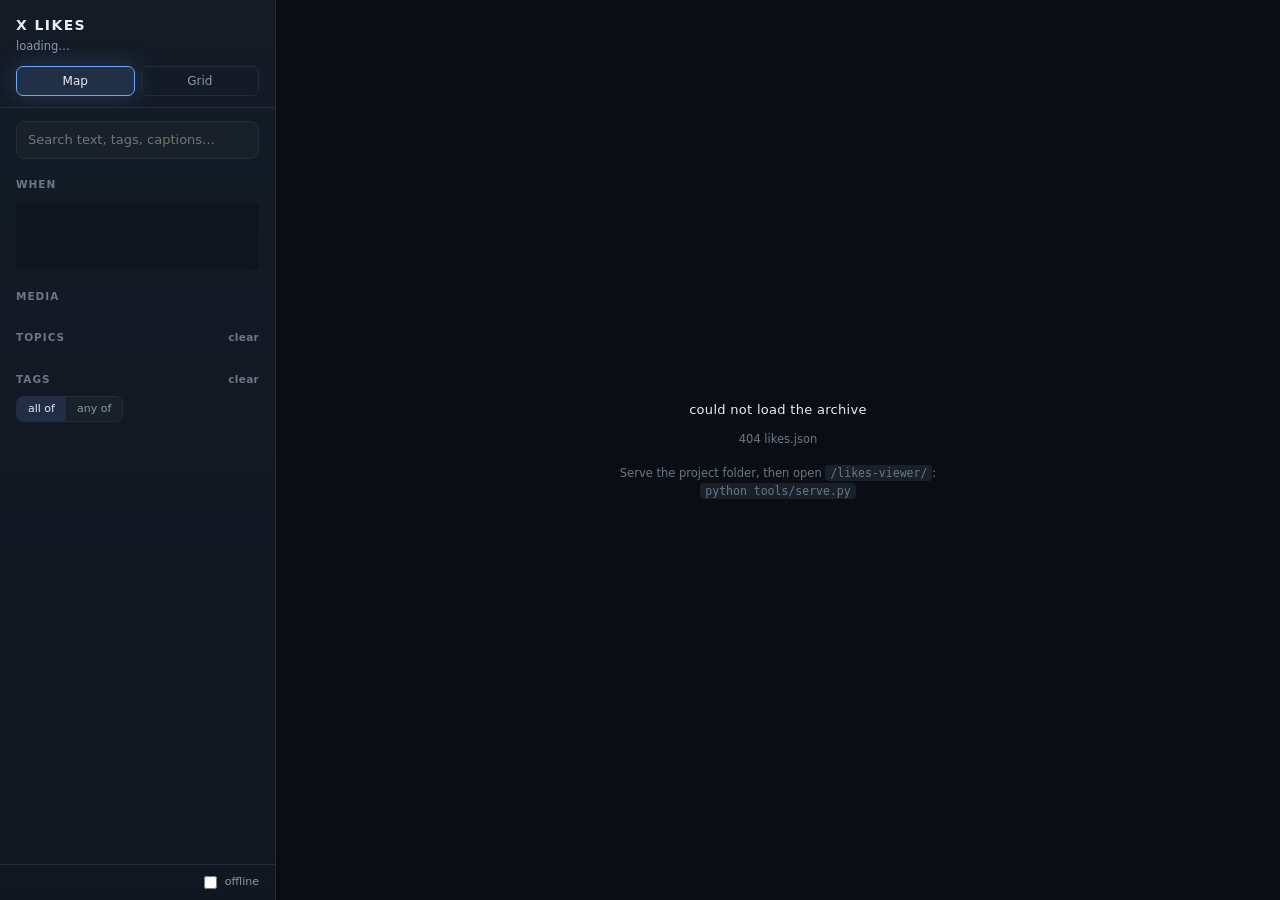
==== likes-viewer/index.html @ c7ec0af4 "Tooling for scraping, embedding and browsing an X likes archive A Tampermonkey userscript pulls like" ====
<!doctype html>
<html lang="en">
<head>
<meta charset="utf-8">
<meta name="viewport" content="width=device-width, initial-scale=1">
<title>X Likes — Topic Map</title>
<link rel="stylesheet" href="style.css">
</head>
<body>
<div class="app">
  <aside class="side">
    <header>
      <h1>X Likes</h1>
      <div class="sub" id="sub">loading…</div>
      <nav class="views">
        <a href="index.html" class="on">Map</a>
        <a href="grid.html" id="toGrid">Grid</a>
      </nav>
    </header>
    <div class="scroll">
      <input class="search" id="q" type="search" placeholder="Search text, tags, captions…">

      <div class="group" id="lassoGroup" hidden>
        <div class="lasso-chip">
          <span id="lassoCount"></span>
          <a href="grid.html" id="lassoGrid">view in grid</a>
          <button id="lassoClear" title="Clear selection">&times;</button>
        </div>
      </div>

      <div class="group">
        <h2>When</h2>
        <canvas class="timeline" id="timeline"></canvas>
      </div>

      <div class="group">
        <h2>Media</h2>
        <div class="chips" id="kinds"></div>
      </div>

      <div class="group" id="catGroup" hidden>
        <h2>Categories <button data-clear="cats">clear</button></h2>
        <div class="chips" id="cats"></div>
      </div>

      <div class="group">
        <h2>Topics <button data-clear="clusters">clear</button></h2>
        <div class="clist" id="clusters"></div>
      </div>

      <div class="group">
        <h2>Tags <button data-clear="tags">clear</button></h2>
        <div class="mode" id="tagMode">
          <button data-m="and" class="on">all of</button>
          <button data-m="or">any of</button>
        </div>
        <div class="chips" id="tags"></div>
      </div>
    </div>
    <div class="foot">
      <span id="count"></span>
      <button class="linky" id="clearAll" hidden>clear all</button>
      <label><input type="checkbox" id="offline"> offline</label>
    </div>
  </aside>

  <main class="stage">
    <canvas id="cv"></canvas>
    <canvas id="ov"></canvas>
    <div class="hud" id="hud">drag to pan · scroll to zoom · shift-drag to lasso</div>
    <div class="zoombar">
      <button id="lasso" title="Lasso select (or hold Shift)">◌</button>
      <button id="zin" title="Zoom in">+</button>
      <button id="zout" title="Zoom out">−</button>
      <button id="fit" class="wide">fit</button>
    </div>
    <div class="loading" id="loading">
      <div class="lstage" id="lstage">reading likes.json</div>
      <div class="bar"><i id="prog"></i></div>
      <div class="lsub" id="lsub"></div>
    </div>
  </main>
</div>

<script src="likes-core.js"></script>
<script src="timeline.js"></script>
<script src="mapgl.js"></script>
<script>
(function () {
  'use strict';

  var TAU = Math.PI * 2;
  var SCALE = 1700;          // t-SNE units (-1..1) -> world pixels
  var R = 16;                // node radius in world units
  var DIM = 0.06;            // alpha of a filtered-out node
  var THUMB_AT = 8;          // screen radius (px) at which images start

  var canvas = document.getElementById('cv');
  // WebGL2 draws the whole archive in one instanced call, so every post can
  // show its picture at any zoom. ?nogl= forces the canvas 2D path, which is
  // also what runs if the context cannot be created.
  var GL = (window.XLGL && !/(^|[?&])nogl(&|=|$)/.test(location.search))
    ? XLGL.create(canvas) : null;
  var ctx = GL ? null : canvas.getContext('2d');
  canvas.dataset.renderer = GL ? 'webgl2' : 'canvas2d';
  var overlay = document.getElementById('ov');
  var octx = overlay.getContext('2d');
  var atlas = null;
  var alphaBuf = null;
  // Text drawing goes to the overlay under WebGL and straight to the main
  // canvas otherwise; these three helpers are shared by both paths.
  var dctx = null;
  var view = { k: 0.35, x: 0, y: 0 };
  var nodes = [], edges = [], labels = [], hulls = [];
  var grid = null, hover = null, bloom = 0;
  var dirty = true, settled = false, rafId = null;
  var visibleOrder = [];
  var timeline = null;
  dctx = GL ? octx : ctx;

  /* ------------------------------------------------------------ startup */

  var stageNames = {
    likes: 'reading likes.json',
    graph: 'reading the topic graph',
    labels: 'reading labels',
    atlas: 'loading the texture atlas',
    layout: 'arranging posts'
  };

  function onProgress(p) {
    document.getElementById('lstage').textContent = stageNames[p.stage] || p.stage;
    var bar = document.querySelector('.loading .bar');
    var known = p.total > 1;
    // Without a byte count the bar would sit at zero looking hung, so run it
    // as an indeterminate sweep instead.
    bar.classList.toggle('indet', !known);
    document.getElementById('prog').style.width =
      known ? Math.min(100, p.loaded / p.total * 100).toFixed(1) + '%' : '';
    document.getElementById('lsub').textContent =
      known ? (p.loaded / 1048576).toFixed(1) + ' / ' +
              (p.total / 1048576).toFixed(1) + ' MB' : '';
  }

  XL.load(onProgress).then(function (state) {
    if (!state.graph) return noGraph(state);
    build(state);
    buildSidebar(state);
    return loadAtlas().then(function () { return state; });
  }).then(function (state) {
    if (!state || !state.graph) return;
    onProgress({ stage: 'layout', loaded: 0, total: 0 });
    relax(function () {
      // Frame the camera before revealing, otherwise the first visible frame
      // is the un-fitted default view.
      indexGrid();
      buildHulls();
      if (GL) {
        alphaBuf = new Float32Array(nodes.length);
        GL.setNodes(nodes, atlas ? atlas.index : null,
                    function (n) { return XL.clusterColor(n.c); });
        GL.setEdges(edges, function (n) { return n.i; });
      }
      restoreView();
      applyFilter();
      settled = true;
      render();
      document.getElementById('loading').classList.add('hide');
    });
  }).catch(fail);

  // One 4096px sheet instead of 3,325 requests. Without it the GL path still
  // works, it just has no pictures, so a failure here is not fatal.
  function loadAtlas() {
    if (!GL) return Promise.resolve();
    onProgress({ stage: 'atlas', loaded: 0, total: 1 });
    return fetch(XL.state.media + '/atlas/atlas.json')
      .then(function (r) {
        if (!r.ok) throw new Error('no atlas');
        return r.json();
      })
      .then(function (meta) {
        return fetchImage(XL.state.media + '/atlas/' + meta.sheets[0])
          .then(function (img) { GL.setAtlas(img, meta); atlas = meta; });
      })
      .catch(function () {
        console.warn('no texture atlas - run tools/atlas.py');
      });
  }

  // The sheet is the single biggest file the viewer loads, so stream it and
  // report bytes rather than leaving the bar parked at zero.
  function fetchImage(url) {
    return fetch(url).then(function (r) {
      if (!r.ok) throw new Error(r.status + ' ' + url);
      var total = +(r.headers.get('Content-Length') || 0);
      if (!r.body || !total || !r.body.getReader) return r.blob().then(toImage);
      var reader = r.body.getReader(), chunks = [], loaded = 0;
      return (function pump() {
        return reader.read().then(function (res) {
          if (res.done) return toImage(new Blob(chunks, { type: 'image/jpeg' }));
          chunks.push(res.value);
          loaded += res.value.length;
          onProgress({ stage: 'atlas', loaded: loaded, total: total });
          return pump();
        });
      })();
    });
  }

  function toImage(blob) {
    return new Promise(function (res, rej) {
      var src = URL.createObjectURL(blob);
      var img = new Image();
      img.onload = function () { URL.revokeObjectURL(src); res(img); };
      img.onerror = function (e) { URL.revokeObjectURL(src); rej(e); };
      img.src = src;
    });
  }

  function fail(e) {
    document.getElementById('loading').innerHTML =
      '<div class="lstage">could not load the archive</div>' +
      '<div class="lsub">' + esc(e.message) + '<br><br>' +
      'Serve the project folder, then open <code>/likes-viewer/</code>:<br>' +
      '<code>python tools/serve.py</code></div>';
  }

  function noGraph(state) {
    // No analysis pass yet: fall back to a date spiral so the archive is at
    // least browsable, and say exactly what is missing.
    state.posts.forEach(function (p, i) {
      var a = i * 0.42, rad = 9 * Math.sqrt(i);
      nodes.push(node(p, Math.cos(a) * rad / SCALE, Math.sin(a) * rad / SCALE, -1));
    });
    buildSidebar(state);
    document.getElementById('loading').classList.add('hide');
    document.getElementById('sub').textContent =
      state.posts.length + ' posts · no graph.json (run tools/embed.py + cluster.py)';
    indexGrid();
    settled = true;
    fit(0);
    applyFilter();
  }

  function node(post, x, y, c) {
    return { post: post, i: 0, x: x * SCALE, y: y * SCALE,
             ax: x * SCALE, ay: y * SCALE,
             r: R, c: c, vis: true, a: 1, imgA: 0 };
  }

  function build(state) {
    state.nodes.forEach(function (n) { nodes.push(node(n.post, n.x, n.y, n.c)); });
    var byId = {};
    nodes.forEach(function (n) { byId[n.post.id] = n; });
    state.edges.forEach(function (e) {
      var a = state.graph.nodes[e.s], b = state.graph.nodes[e.t];
      if (!a || !b) return;
      var na = byId[a.id], nb = byId[b.id];
      if (na && nb) edges.push({ a: na, b: nb, w: e.w });
    });
    nodes.forEach(function (n, i) { n.i = i; });
    document.getElementById('sub').textContent =
      XL.fmtCount(state.posts.length) + ' posts · ' + state.clusters.length +
      ' topics · ' + XL.fmtCount(edges.length) + ' links';
  }

  /* ------------------------------------------------- collision relaxation */

  // t-SNE gives good relative placement but overlapping points. Push the
  // circles apart while holding each near its anchor, so topics stay put.
  function relax(done) {
    var cell = R * 2.2, steps = 150, step = 0;
    var bar = document.getElementById('prog');

    function pass() {
      var map = new Map();
      nodes.forEach(function (n) {
        var k = Math.floor(n.x / cell) + ',' + Math.floor(n.y / cell);
        var b = map.get(k);
        if (b) b.push(n); else map.set(k, [n]);
      });
      nodes.forEach(function (n) {
        var cx = Math.floor(n.x / cell), cy = Math.floor(n.y / cell);
        for (var dx = -1; dx <= 1; dx++) {
          for (var dy = -1; dy <= 1; dy++) {
            var b = map.get((cx + dx) + ',' + (cy + dy));
            if (!b) continue;
            for (var i = 0; i < b.length; i++) {
              var m = b[i];
              if (m === n) continue;
              var ux = m.x - n.x, uy = m.y - n.y;
              var d2 = ux * ux + uy * uy, min = n.r + m.r + 1.5;
              if (d2 >= min * min || d2 === 0) continue;
              var d = Math.sqrt(d2), push = (min - d) / d * 0.5;
              n.x -= ux * push; n.y -= uy * push;
              m.x += ux * push; m.y += uy * push;
            }
          }
        }
        n.x += (n.ax - n.x) * 0.045;
        n.y += (n.ay - n.y) * 0.045;
      });
    }

    function chunk() {
      var t0 = performance.now();
      while (step < steps && performance.now() - t0 < 28) { pass(); step++; }
      bar.style.width = Math.round(step / steps * 100) + '%';
      document.getElementById('lsub').textContent =
        XL.fmtCount(nodes.length) + ' posts';
      if (step < steps) requestAnimationFrame(chunk);
      else { centroids(); done(); }
    }
    requestAnimationFrame(chunk);
  }

  function centroids() {
    var acc = {};
    nodes.forEach(function (n) {
      if (n.c < 0) return;
      var a = acc[n.c] || (acc[n.c] = { x: 0, y: 0, n: 0 });
      a.x += n.x; a.y += n.y; a.n++;
    });
    labels = XL.state.clusters.filter(function (c) { return acc[c.id]; })
      .map(function (c) {
        var a = acc[c.id];
        return { name: c.name, id: c.id, x: a.x / a.n, y: a.y / a.n, n: a.n };
      });
  }

  /* ----------------------------------------------------------- hull layer */

  function convexHull(pts) {
    var p = pts.slice().sort(function (a, b) { return a[0] - b[0] || a[1] - b[1]; });
    var cross = function (o, a, b) {
      return (a[0] - o[0]) * (b[1] - o[1]) - (a[1] - o[1]) * (b[0] - o[0]);
    };
    var lower = [], upper = [], i;
    for (i = 0; i < p.length; i++) {
      while (lower.length >= 2 &&
             cross(lower[lower.length - 2], lower[lower.length - 1], p[i]) <= 0) lower.pop();
      lower.push(p[i]);
    }
    for (i = p.length - 1; i >= 0; i--) {
      while (upper.length >= 2 &&
             cross(upper[upper.length - 2], upper[upper.length - 1], p[i]) <= 0) upper.pop();
      upper.push(p[i]);
    }
    lower.pop(); upper.pop();
    return lower.concat(upper);
  }

  // Closed Catmull-Rom through the hull points, converted to beziers, so the
  // blob reads as an organic region rather than a polygon.
  function smooth(pts) {
    var path = new Path2D(), n = pts.length;
    if (n < 3) return path;
    path.moveTo(pts[0][0], pts[0][1]);
    for (var i = 0; i < n; i++) {
      var p0 = pts[(i - 1 + n) % n], p1 = pts[i];
      var p2 = pts[(i + 1) % n], p3 = pts[(i + 2) % n];
      path.bezierCurveTo(
        p1[0] + (p2[0] - p0[0]) / 6, p1[1] + (p2[1] - p0[1]) / 6,
        p2[0] - (p3[0] - p1[0]) / 6, p2[1] - (p3[1] - p1[1]) / 6,
        p2[0], p2[1]);
    }
    path.closePath();
    return path;
  }

  function buildHulls() {
    hulls = [];
    var groups = {};
    nodes.forEach(function (n) {
      if (n.c < 0) return;
      (groups[n.c] || (groups[n.c] = [])).push(n);
    });
    Object.keys(groups).forEach(function (key) {
      var members = groups[key];
      if (members.length < 3) return;
      var cx = 0, cy = 0;
      members.forEach(function (n) { cx += n.x; cy += n.y; });
      cx /= members.length; cy /= members.length;

      // t-SNE scatters a few members of every cluster right across the map. A
      // convex hull over all of them spans the whole canvas, and 24 such blobs
      // overlap into grey haze - so hull only the dense core.
      var pts = members.map(function (n) {
        return { p: [n.x, n.y], d: Math.hypot(n.x - cx, n.y - cy) };
      }).sort(function (a, b) { return a.d - b.d; });
      var core = pts.slice(0, Math.max(3, Math.ceil(pts.length * 0.82)))
                    .map(function (o) { return o.p; });

      var hull = convexHull(core);
      if (hull.length < 3) return;
      var pad = R * 2.4, rad = 0;
      var grown = hull.map(function (p) {
        var dx = p[0] - cx, dy = p[1] - cy, d = Math.hypot(dx, dy) || 1;
        var q = [p[0] + dx / d * pad, p[1] + dy / d * pad];
        rad = Math.max(rad, Math.hypot(q[0] - cx, q[1] - cy));
        return q;
      });

      var base = XL.clusterColor(+key);
      var hull_ = { c: +key, css: base, count: members.length,
                    cx: cx, cy: cy, pts: sampleSmooth(grown) };
      if (!GL) {
        var grad = ctx.createRadialGradient(cx, cy, 0, cx, cy, rad);
        grad.addColorStop(0, alpha(base, 0.13));
        grad.addColorStop(0.6, alpha(base, 0.05));
        grad.addColorStop(1, alpha(base, 0));
        hull_.path = smooth(grown);
        hull_.grad = grad;
      }
      hulls.push(hull_);
    });
    if (GL) GL.setHulls(hulls);
  }

  // The GL path needs the blob as an actual polygon rather than beziers, so
  // walk the same Catmull-Rom curve and keep the points.
  function sampleSmooth(pts, per) {
    var n = pts.length, out = [], steps = per || 8;
    for (var i = 0; i < n; i++) {
      var p0 = pts[(i - 1 + n) % n], p1 = pts[i];
      var p2 = pts[(i + 1) % n], p3 = pts[(i + 2) % n];
      for (var s = 0; s < steps; s++) {
        var t = s / steps, t2 = t * t, t3 = t2 * t;
        out.push([
          0.5 * ((2 * p1[0]) + (-p0[0] + p2[0]) * t +
                 (2 * p0[0] - 5 * p1[0] + 4 * p2[0] - p3[0]) * t2 +
                 (-p0[0] + 3 * p1[0] - 3 * p2[0] + p3[0]) * t3),
          0.5 * ((2 * p1[1]) + (-p0[1] + p2[1]) * t +
                 (2 * p0[1] - 5 * p1[1] + 4 * p2[1] - p3[1]) * t2 +
                 (-p0[1] + 3 * p1[1] - 3 * p2[1] + p3[1]) * t3)
        ]);
      }
    }
    return out;
  }

  // 'hsl(h 65% 56%)' -> 'hsl(h 65% 56% / a)', so the hull tint always tracks
  // whatever clusterColor() decides.
  function alpha(color, a) { return color.replace(')', ' / ' + a + ')'); }

  /* ---------------------------------------------------------- spatial index */

  function indexGrid() {
    var cell = 90, map = new Map();
    nodes.forEach(function (n) {
      var k = Math.floor(n.x / cell) + ',' + Math.floor(n.y / cell);
      var b = map.get(k);
      if (b) b.push(n); else map.set(k, [n]);
    });
    grid = { cell: cell, map: map };
  }

  function pick(wx, wy) {
    if (!grid) return null;
    var cx = Math.floor(wx / grid.cell), cy = Math.floor(wy / grid.cell);
    var best = null, bestD = Infinity;
    for (var dx = -1; dx <= 1; dx++) {
      for (var dy = -1; dy <= 1; dy++) {
        var b = grid.map.get((cx + dx) + ',' + (cy + dy));
        if (!b) continue;
        for (var i = 0; i < b.length; i++) {
          var n = b[i];
          if (!n.vis) continue;
          var d = (n.x - wx) * (n.x - wx) + (n.y - wy) * (n.y - wy);
          if (d < n.r * n.r && d < bestD) { bestD = d; best = n; }
        }
      }
    }
    return best;
  }

  /* ------------------------------------------------------------ rendering */

  function resize() {
    var dpr = Math.min(window.devicePixelRatio || 1, 2);
    var w = canvas.clientWidth, h = canvas.clientHeight;
    if (GL) {
      GL.resize(w, h, dpr);
    } else {
      canvas.width = w * dpr;
      canvas.height = h * dpr;
      ctx.setTransform(dpr, 0, 0, dpr, 0, 0);
    }
    overlay.width = w * dpr;
    overlay.height = h * dpr;
    octx.setTransform(dpr, 0, 0, dpr, 0, 0);
    invalidate();
  }

  function toWorld(px, py) {
    return { x: (px - view.x) / view.k, y: (py - view.y) / view.k };
  }

  function render() {
    if (GL) return renderGL();
    return render2D();
  }

  function viewport(pad) {
    var w = canvas.clientWidth, h = canvas.clientHeight, k = view.k;
    var m = (pad || 60) / k;
    return { w: w, h: h, k: k,
             x0: -view.x / k - m, y0: -view.y / k - m,
             x1: (w - view.x) / k + m, y1: (h - view.y) / k + m };
  }

  function renderGL() {
    var v = viewport();
    pushAlpha();
    GL.draw(view, { dpr: Math.min(window.devicePixelRatio || 1, 2),
                    detail: collectDetail(v) });
    drawOverlay(v);
  }

  // Alpha animates every frame, so it is simplest to keep the GPU copy in step
  // here rather than at every place that can change it.
  function pushAlpha() {
    if (!GL || !alphaBuf) return;
    for (var i = 0; i < nodes.length; i++) alphaBuf[i] = nodes[i].a;
    GL.setAlpha(alphaBuf);
    GL.refreshEdges(alphaBuf, hover ? hover.i : -1);
  }

  // The atlas tile is 64px; anything drawn much larger than that gets its own
  // texture from the full thumbnail.
  function collectDetail(v) {
    var out = [];
    if (!GL || R * v.k < 40) return out;
    for (var i = 0; i < nodes.length && out.length < 24; i++) {
      var n = nodes[i];
      if (!n.vis || n.post.kind === 'text') continue;
      if (n.x < v.x0 || n.x > v.x1 || n.y < v.y0 || n.y > v.y1) continue;
      var img = imgs.get(n.post);
      if (img) out.push({ index: i, tex: GL.detailTexture(n.post, img) });
      else requestThumb(n.post);
    }
    return out;
  }

  // Text is the one thing the shaders cannot do, so labels, text-post snippets
  // and the lasso live on a 2D canvas stacked above the GL one.
  function drawOverlay(v) {
    octx.clearRect(0, 0, v.w, v.h);
    octx.save();
    octx.translate(view.x, view.y);
    octx.scale(v.k, v.k);
    var screenR = R * v.k;
    if (screenR > 22) {
      for (var i = 0; i < nodes.length; i++) {
        var n = nodes[i];
        if (!n.vis || n.post.kind !== 'text') continue;
        if (n.x < v.x0 || n.x > v.x1 || n.y < v.y0 || n.y > v.y1) continue;
        octx.globalAlpha = n.a;
        snippet(n, n.r);
      }
      octx.globalAlpha = 1;
    }
    if (labels.length && v.k < 1.4) drawLabels(v.k);
    if (lassoPath.length > 1) drawLasso(v.k);
    octx.restore();
  }

  function render2D() {
    var w = canvas.clientWidth, h = canvas.clientHeight, k = view.k;
    ctx.save();
    ctx.clearRect(0, 0, w, h);
    ctx.fillStyle = '#0a0e14';
    ctx.fillRect(0, 0, w, h);
    ctx.translate(view.x, view.y);
    ctx.scale(k, k);

    var pad = 60 / k;
    var x0 = -view.x / k - pad, y0 = -view.y / k - pad;
    var x1 = (w - view.x) / k + pad, y1 = (h - view.y) / k + pad;

    drawHulls();
    drawEdges(k, x0, y0, x1, y1);

    var screenR = R * k, wants = [], budget = 48;
    for (var j = 0; j < nodes.length; j++) {
      var n = nodes[j];
      if (n.x < x0 || n.x > x1 || n.y < y0 || n.y > y1) continue;
      drawNode(n, screenR, wants, budget);
    }
    for (var q = 0; q < wants.length && q < budget; q++) requestThumb(wants[q]);

    if (labels.length && k < 1.4) drawLabels(k);
    if (lassoPath.length > 1) drawLasso(k);
    ctx.restore();
  }

  function drawHulls() {
    for (var i = 0; i < hulls.length; i++) {
      var hl = hulls[i];
      if (hl.visible === 0) continue;
      ctx.globalAlpha = hl.visible === undefined ? 1
        : 0.15 + 0.85 * (hl.visible / hl.count);
      ctx.fillStyle = hl.grad;
      ctx.fill(hl.path);
    }
    ctx.globalAlpha = 1;
  }

  // Additive blending so overlapping links accumulate brightness like stars
  // instead of muddying into grey.
  function drawEdges(k, x0, y0, x1, y1) {
    if (k <= 0.28) return;
    ctx.globalCompositeOperation = 'lighter';
    ctx.lineWidth = 1 / k;
    var base = Math.min(0.45, (k - 0.28) * 0.85);
    for (var i = 0; i < edges.length; i++) {
      var e = edges[i];
      if (!e.a.vis || !e.b.vis) continue;
      if (e.a.x < x0 && e.b.x < x0) continue;
      if (e.a.x > x1 && e.b.x > x1) continue;
      if (e.a.y < y0 && e.b.y < y0) continue;
      if (e.a.y > y1 && e.b.y > y1) continue;
      var strong = hover && (e.a === hover || e.b === hover);
      ctx.strokeStyle = strong
        ? 'rgba(140,190,255,.9)'
        : 'rgba(90,120,170,' + (base * (e.w - 0.55) * 2).toFixed(3) + ')';
      ctx.beginPath();
      ctx.moveTo(e.a.x, e.a.y);
      ctx.lineTo(e.b.x, e.b.y);
      ctx.stroke();
    }
    ctx.globalCompositeOperation = 'source-over';
  }

  function drawNode(n, screenR, wants, budget) {
    var color = n.c >= 0 ? XL.clusterColor(n.c) : '#4a5561';
    var isHover = n === hover;
    var r = n.r * (1 + 0.12 * (isHover ? bloom : 0));
    ctx.globalAlpha = n.a;

    // Zoomed out, a thumbnail is a handful of unreadable pixels. Draw a solid
    // point in the cluster colour instead: the archive reads as a constellation
    // of topics, and nothing is fetched until a picture would actually be
    // legible.
    if (screenR < THUMB_AT) {
      ctx.fillStyle = color;
      ctx.beginPath();
      ctx.arc(n.x, n.y, n.r * 0.82, 0, TAU);
      ctx.fill();
      ctx.globalAlpha = 1;
      return;
    }

    var img = n.post._thumb ? imgs.get(n.post) : null;
    // Nothing is fetched until the layout stops moving: during relaxation a
    // node's position is provisional, so fetching for wherever it happens to
    // sit that frame queues thousands of requests we may not want.
    if (settled && !img && n.post.kind !== 'text' && n.post._thumb !== null &&
        n.vis && wants.length < budget) wants.push(n.post);

    if (isHover && bloom > 0.01) {
      ctx.globalAlpha = n.a * bloom * 0.5;
      ctx.fillStyle = alpha(color, 0.5);
      ctx.beginPath();
      ctx.arc(n.x, n.y, r * 1.5, 0, TAU);
      ctx.fill();
      ctx.globalAlpha = n.a;
    }

    ctx.save();
    ctx.beginPath();
    ctx.arc(n.x, n.y, r, 0, TAU);
    ctx.closePath();
    ctx.clip();
    if (img) {
      ctx.globalAlpha = n.a * n.imgA;
      var s = Math.max(r * 2 / img.width, r * 2 / img.height);
      ctx.drawImage(img, n.x - img.width * s / 2, n.y - img.height * s / 2,
                    img.width * s, img.height * s);
      ctx.globalAlpha = n.a;
    } else if (n.post.kind === 'text') {
      ctx.fillStyle = '#141c26';
      ctx.fill();
      if (screenR > 22) snippet(n, r);
    } else {
      // Tinted rather than near-black, so a not-yet-loaded post still reads as
      // part of its topic instead of a hollow ring.
      ctx.fillStyle = alpha(color, 0.28);
      ctx.fill();
    }
    ctx.restore();

    ctx.lineWidth = (isHover ? 2.5 : 1.1) / view.k;
    ctx.strokeStyle = isHover ? '#9ccbff' : color;
    ctx.globalAlpha = isHover ? n.a : n.a * 0.7;
    ctx.beginPath();
    ctx.arc(n.x, n.y, r, 0, TAU);
    ctx.stroke();

    if (n.post.kind === 'video' && screenR > 9) {
      ctx.globalAlpha = n.a;
      ctx.fillStyle = 'rgba(0,0,0,.55)';
      ctx.beginPath();
      ctx.arc(n.x, n.y, r * 0.3, 0, TAU);
      ctx.fill();
      ctx.fillStyle = '#fff';
      ctx.beginPath();
      ctx.moveTo(n.x - r * 0.1, n.y - r * 0.15);
      ctx.lineTo(n.x + r * 0.16, n.y);
      ctx.lineTo(n.x - r * 0.1, n.y + r * 0.15);
      ctx.fill();
    }
    ctx.globalAlpha = 1;
  }

  function snippet(n, r) {
    var words = (n.post.text || '').split(/\s+/), line = '', out = [];
    dctx.font = (r * 0.26) + 'px "Segoe UI", system-ui, sans-serif';
    for (var i = 0; i < words.length && out.length < 3; i++) {
      var t = line ? line + ' ' + words[i] : words[i];
      if (dctx.measureText(t).width > r * 1.6 && line) { out.push(line); line = words[i]; }
      else line = t;
    }
    if (out.length < 3 && line) out.push(line);
    dctx.fillStyle = '#c6d2de';
    dctx.textAlign = 'center';
    dctx.textBaseline = 'middle';
    var lh = r * 0.32, y = n.y - (out.length - 1) * lh / 2;
    out.forEach(function (l, i) { dctx.fillText(l, n.x, y + i * lh); });
    dctx.textAlign = 'start';
    dctx.textBaseline = 'alphabetic';
  }

  function drawLabels(k) {
    var size = Math.max(11, 14 / k);
    dctx.font = '600 ' + size + 'px "Segoe UI", system-ui, sans-serif';
    dctx.textAlign = 'center';
    var a = Math.min(1, (1.4 - k) * 1.6);
    labels.forEach(function (l) {
      var c = XL.state.clusters[l.id];
      var hidden = XL.filter.clusters.length &&
                   XL.filter.clusters.indexOf(l.id) === -1;
      dctx.globalAlpha = a * (hidden ? 0.18 : 1);
      dctx.lineWidth = 5 / k;
      dctx.strokeStyle = 'rgba(4,7,12,.92)';
      dctx.lineJoin = 'round';
      dctx.strokeText(l.name, l.x, l.y);
      dctx.fillStyle = c ? alpha(XL.clusterColor(l.id), 0.95) : '#e6edf3';
      dctx.fillText(l.name, l.x, l.y);
    });
    dctx.globalAlpha = 1;
    dctx.textAlign = 'start';
  }

  var imgs = new WeakMap();
  var requested = new Set();
  // collectDetail runs every frame, so without this guard a slow fetch would
  // stack up one callback per frame against the same post.
  function requestThumb(post) {
    if (requested.has(post.id)) return;
    requested.add(post.id);
    XL.thumb(post, function (img) {
      requested.delete(post.id);
      if (img) { imgs.set(post, img); invalidate(); }
    });
  }

  /* ------------------------------------------------------------ animation */

  var cam = null;   // {from, to, t0, dur}

  function easeInOut(t) {
    return t < 0.5 ? 4 * t * t * t : 1 - Math.pow(-2 * t + 2, 3) / 2;
  }

  function animateTo(k, x, y, dur) {
    if (dur === 0) { view.k = k; view.x = x; view.y = y; invalidate(); return; }
    cam = { from: { k: view.k, x: view.x, y: view.y }, to: { k: k, x: x, y: y },
            t0: performance.now(), dur: dur || 520 };
    invalidate();
  }

  // Render on demand. A static map should not hold a 60fps loop open; the
  // loop only keeps running while something is actually animating.
  function invalidate() {
    dirty = true;
    if (rafId === null) rafId = requestAnimationFrame(frame);
  }

  function frame(now) {
    rafId = null;
    var live = false;

    if (cam) {
      var t = Math.min(1, (now - cam.t0) / cam.dur), e = easeInOut(t);
      view.k = cam.from.k + (cam.to.k - cam.from.k) * e;
      view.x = cam.from.x + (cam.to.x - cam.from.x) * e;
      view.y = cam.from.y + (cam.to.y - cam.from.y) * e;
      if (t >= 1) { cam = null; writeCamera(); }
      live = true;
    }

    var target = hover ? 1 : 0;
    if (Math.abs(bloom - target) > 0.01) {
      bloom += (target - bloom) * 0.22;
      live = true;
    }

    // Fade filtered nodes and newly decoded thumbnails rather than snapping.
    for (var i = 0; i < nodes.length; i++) {
      var n = nodes[i];
      var want = n.vis ? 1 : DIM;
      if (Math.abs(n.a - want) > 0.004) { n.a += (want - n.a) * 0.16; live = true; }
      if (n.post._thumb && imgs.get(n.post) && n.imgA < 1) {
        n.imgA = Math.min(1, n.imgA + 0.09);
        live = true;
      }
    }

    if (dirty || live) { dirty = false; render(); }
    if (live && rafId === null) rafId = requestAnimationFrame(frame);
  }

  /* ---------------------------------------------------------- interaction */

  var drag = null, lassoMode = false, lassoPath = [];

  function lassoActive(e) { return lassoMode || (e && e.shiftKey); }

  // Pointer capture is best-effort: it throws for a pointer the browser does
  // not consider active, and an exception here would kill the whole handler -
  // taking clicks and lasso selection with it.
  function capture(e) {
    try { canvas.setPointerCapture(e.pointerId); } catch (err) { /* not fatal */ }
  }
  function release(e) {
    try { canvas.releasePointerCapture(e.pointerId); } catch (err) { /* not fatal */ }
  }

  canvas.addEventListener('pointerdown', function (e) {
    capture(e);
    var r = canvas.getBoundingClientRect();
    if (lassoActive(e)) {
      var w = toWorld(e.clientX - r.left, e.clientY - r.top);
      lassoPath = [[w.x, w.y]];
      invalidate();
      return;
    }
    drag = { x: e.clientX, y: e.clientY, vx: view.x, vy: view.y, moved: 0 };
    canvas.classList.add('dragging');
  });

  canvas.addEventListener('pointermove', function (e) {
    var r = canvas.getBoundingClientRect();
    if (lassoPath.length) {
      var w = toWorld(e.clientX - r.left, e.clientY - r.top);
      lassoPath.push([w.x, w.y]);
      invalidate();
      return;
    }
    if (drag) {
      drag.moved += Math.abs(e.clientX - drag.x) + Math.abs(e.clientY - drag.y);
      view.x = drag.vx + (e.clientX - drag.x);
      view.y = drag.vy + (e.clientY - drag.y);
      invalidate();
      return;
    }
    var wpt = toWorld(e.clientX - r.left, e.clientY - r.top);
    var n = pick(wpt.x, wpt.y);
    if (n !== hover) {
      hover = n;
      invalidate();
      tip(n, e.clientX - r.left, e.clientY - r.top);
    }
  });

  canvas.addEventListener('pointerup', function (e) {
    release(e);
    canvas.classList.remove('dragging');
    if (lassoPath.length) {
      commitLasso();
      return;
    }
    var wasDrag = drag && drag.moved > 5;
    drag = null;
    if (wasDrag) { writeCamera(); return; }
    var r = canvas.getBoundingClientRect();
    var w = toWorld(e.clientX - r.left, e.clientY - r.top);
    var n = pick(w.x, w.y);
    if (n) openPost(n.post);
  });

  canvas.addEventListener('pointerleave', function () {
    hover = null; tip(null); invalidate();
  });

  canvas.addEventListener('wheel', function (e) {
    e.preventDefault();
    var r = canvas.getBoundingClientRect();
    zoomAt(e.clientX - r.left, e.clientY - r.top, Math.pow(1.0016, -e.deltaY));
  }, { passive: false });

  function zoomAt(px, py, factor) {
    cam = null;
    var k = Math.min(6, Math.max(0.08, view.k * factor));
    var f = k / view.k;
    view.x = px - (px - view.x) * f;
    view.y = py - (py - view.y) * f;
    view.k = k;
    invalidate();
    writeCamera();
  }

  var camTimer = null;
  function writeCamera() {
    clearTimeout(camTimer);
    camTimer = setTimeout(function () {
      XL.url.write({ camera: view.k.toFixed(3) + ',' +
                             Math.round(view.x) + ',' + Math.round(view.y) });
    }, 260);
  }

  function restoreView() {
    var c = XL.state.restore.camera;
    if (c) {
      var p = c.split(',').map(Number);
      if (p.length === 3 && p.every(isFinite)) {
        view.k = p[0]; view.x = p[1]; view.y = p[2];
        invalidate();
      } else fit(0);
    } else fit(0);

    var id = XL.state.restore.post;
    if (id && XL.state.byId[id]) openPost(XL.state.byId[id]);
  }

  function bounds(list) {
    var b = { x0: Infinity, y0: Infinity, x1: -Infinity, y1: -Infinity };
    list.forEach(function (n) {
      if (n.x < b.x0) b.x0 = n.x;
      if (n.x > b.x1) b.x1 = n.x;
      if (n.y < b.y0) b.y0 = n.y;
      if (n.y > b.y1) b.y1 = n.y;
    });
    return b;
  }

  function frameOn(list, maxK, dur) {
    if (!list.length) return;
    var b = bounds(list), w = canvas.clientWidth, h = canvas.clientHeight, m = 70;
    var k = Math.min(maxK, (w - m) / (b.x1 - b.x0 + R * 4),
                     (h - m) / (b.y1 - b.y0 + R * 4));
    animateTo(k, w / 2 - (b.x0 + b.x1) / 2 * k, h / 2 - (b.y0 + b.y1) / 2 * k, dur);
  }

  function fit(dur) { frameOn(nodes, 2, dur); }

  document.getElementById('zin').onclick = function () {
    zoomAt(canvas.clientWidth / 2, canvas.clientHeight / 2, 1.4);
  };
  document.getElementById('zout').onclick = function () {
    zoomAt(canvas.clientWidth / 2, canvas.clientHeight / 2, 1 / 1.4);
  };
  document.getElementById('fit').onclick = function () { fit(); };

  var lassoBtn = document.getElementById('lasso');
  lassoBtn.onclick = function () {
    lassoMode = !lassoMode;
    lassoBtn.classList.toggle('on', lassoMode);
    canvas.classList.toggle('lassoing', lassoMode);
  };

  /* --------------------------------------------------------------- lasso */

  function drawLasso(k) {
    dctx.save();
    dctx.lineWidth = 1.5 / k;
    dctx.setLineDash([6 / k, 5 / k]);
    dctx.strokeStyle = '#9ccbff';
    dctx.fillStyle = 'rgba(110,168,254,.09)';
    dctx.beginPath();
    dctx.moveTo(lassoPath[0][0], lassoPath[0][1]);
    for (var i = 1; i < lassoPath.length; i++) {
      dctx.lineTo(lassoPath[i][0], lassoPath[i][1]);
    }
    dctx.closePath();
    dctx.fill();
    dctx.stroke();
    dctx.restore();
  }

  function inside(poly, x, y) {
    var hit = false;
    for (var i = 0, j = poly.length - 1; i < poly.length; j = i++) {
      var xi = poly[i][0], yi = poly[i][1], xj = poly[j][0], yj = poly[j][1];
      if ((yi > y) !== (yj > y) &&
          x < (xj - xi) * (y - yi) / (yj - yi) + xi) hit = !hit;
    }
    return hit;
  }

  function commitLasso() {
    var poly = lassoPath;
    lassoPath = [];
    invalidate();
    if (poly.length < 3) return;
    var ids = [];
    nodes.forEach(function (n) {
      if (inside(poly, n.x, n.y)) ids.push(n.post.id);
    });
    if (!ids.length) return;
    XL.setLasso(ids);
    lassoMode = false;
    lassoBtn.classList.remove('on');
    canvas.classList.remove('lassoing');
    applyFilter();
  }

  function syncLasso() {
    var g = document.getElementById('lassoGroup');
    var on = !!XL.filter.lasso;
    g.hidden = !on;
    if (on) {
      document.getElementById('lassoCount').textContent =
        XL.fmtCount(XL.filter.lasso.size) + ' selected';
    }
  }

  document.getElementById('lassoClear').onclick = function () {
    XL.setLasso(null);
    applyFilter();
  };

  // Resolved on click, not on render: the hash is written on a debounce, so a
  // href built during applyFilter would still be missing the selection key.
  document.getElementById('lassoGrid').onclick = function (e) {
    e.preventDefault();
    location.href = XL.url.link('grid.html');
  };

  /* -------------------------------------------------------------- tooltip */

  var tipEl = null;
  function tip(n, px, py) {
    if (!n) { if (tipEl) { tipEl.remove(); tipEl = null; } return; }
    if (!tipEl) {
      tipEl = document.createElement('div');
      tipEl.className = 'tip';
      canvas.parentNode.appendChild(tipEl);
    }
    var p = n.post;
    var body = p.text || p.caption || '';
    tipEl.innerHTML =
      '<div class="h">@' + esc(p.handle || '') + '</div>' +
      '<div class="t">' + (esc(body) || '<i>no text</i>') + '</div>' +
      '<div class="g">' + (p.tags.length ? esc(p.tags.join(' · ')) : p.kind) + '</div>';
    var w = canvas.clientWidth, h = canvas.clientHeight;
    tipEl.style.left = Math.min(px + 16, w - 316) + 'px';
    tipEl.style.top = Math.min(py + 16, h - 140) + 'px';
  }

  function esc(s) {
    return String(s).replace(/[&<>"]/g, function (c) {
      return { '&': '&amp;', '<': '&lt;', '>': '&gt;', '"': '&quot;' }[c];
    });
  }

  /* ---------------------------------------------------------------- popup */

  function openPost(post) {
    XL.open(post, function (dir, current) {
      if (!visibleOrder.length) return;
      // A post reached through "more like this" may sit outside the current
      // filter; step from the start of the list rather than going dead.
      var i = visibleOrder.indexOf(current);
      var next = i === -1 ? visibleOrder[dir > 0 ? 0 : visibleOrder.length - 1]
        : visibleOrder[(i + dir + visibleOrder.length) % visibleOrder.length];
      openPost(next);
    });
  }

  /* -------------------------------------------------------------- sidebar */

  function chip(label, n) {
    var el = document.createElement('button');
    el.className = 'chip';
    el.textContent = label;
    if (n !== undefined) {
      var s = document.createElement('span');
      s.className = 'n';
      s.textContent = n;
      el.appendChild(s);
    }
    return el;
  }

  function buildSidebar(state) {
    [['image', 'images'], ['video', 'videos'], ['text', 'text only']]
      .forEach(function (k) {
        var n = state.posts.filter(function (p) { return p.kind === k[0]; }).length;
        var el = chip(k[1], n);
        if (XL.filter.kinds.indexOf(k[0]) !== -1) el.classList.add('on');
        el.onclick = function () {
          XL.toggle(XL.filter.kinds, k[0]);
          el.classList.toggle('on');
          applyFilter();
        };
        document.getElementById('kinds').appendChild(el);
      });

    if (state.categories.length) {
      document.getElementById('catGroup').hidden = false;
      state.categories.forEach(function (c) {
        var el = chip(c.name, c.count);
        if (XL.filter.categories.indexOf(c.name) !== -1) el.classList.add('on');
        el.onclick = function () {
          XL.toggle(XL.filter.categories, c.name);
          el.classList.toggle('on');
          applyFilter();
        };
        document.getElementById('cats').appendChild(el);
      });
    }

    var cbox = document.getElementById('clusters');
    state.clusters.slice().sort(function (a, b) { return b.size - a.size; })
      .forEach(function (c) {
        if (!c.size) return;
        var row = document.createElement('div');
        row.className = 'crow';
        row.innerHTML = '<span class="dot" style="background:' + c.color + '"></span>' +
                        '<span class="nm"></span><span class="n">' + c.size + '</span>';
        row.querySelector('.nm').textContent = c.name;
        row.title = (c.tags || []).join(', ');
        if (XL.filter.clusters.indexOf(c.id) !== -1) row.classList.add('on');
        row.onclick = function () {
          XL.toggle(XL.filter.clusters, c.id);
          row.classList.toggle('on');
          applyFilter();
          if (XL.filter.clusters.length === 1) {
            frameOn(nodes.filter(function (n) { return n.c === XL.filter.clusters[0]; }), 2.4);
          }
        };
        cbox.appendChild(row);
      });

    var tbox = document.getElementById('tags');
    state.tagList.slice(0, 60).forEach(function (t) {
      var el = chip(t.tag, t.count);
      if (XL.filter.tags.indexOf(t.tag) !== -1) el.classList.add('on');
      el.onclick = function () {
        XL.toggle(XL.filter.tags, t.tag);
        el.classList.toggle('on');
        applyFilter();
      };
      tbox.appendChild(el);
    });

    document.querySelectorAll('#tagMode button').forEach(function (b) {
      b.classList.toggle('on', b.dataset.m === XL.filter.tagMode);
      b.onclick = function () {
        document.querySelectorAll('#tagMode button').forEach(function (o) {
          o.classList.toggle('on', o === b);
        });
        XL.filter.tagMode = b.dataset.m;
        applyFilter();
      };
    });

    document.querySelectorAll('[data-clear]').forEach(function (btn) {
      btn.onclick = function () {
        var which = btn.dataset.clear;
        ({ cats: XL.filter.categories, clusters: XL.filter.clusters,
           tags: XL.filter.tags })[which].length = 0;
        syncChips();
        applyFilter();
        if (which === 'clusters') fit();
      };
    });

    document.getElementById('clearAll').onclick = function () {
      XL.clearAll();
      document.getElementById('q').value = '';
      if (timeline) timeline.setRange(null);
      syncChips();
      applyFilter();
      fit();
    };

    var q = document.getElementById('q'), t;
    q.value = XL.filter.query;
    q.oninput = function () {
      clearTimeout(t);
      t = setTimeout(function () { XL.filter.query = q.value; applyFilter(); }, 140);
    };

    var off = document.getElementById('offline');
    off.checked = XL.state.offline;
    off.onchange = function () {
      XL.setOffline(off.checked);
      imgs = new WeakMap();
      nodes.forEach(function (n) { n.imgA = 0; });
      invalidate();
    };

    timeline = XLTimeline.create({
      canvas: document.getElementById('timeline'),
      onChange: function (r) { XL.filter.range = r; applyFilter(); }
    });
    timeline.build(state.posts);
    if (XL.filter.range) timeline.setRange(XL.filter.range);

    XL.shortcuts({ search: q, clear: function () {
      XL.clearAll();
      q.value = '';
      if (timeline) timeline.setRange(null);
      syncChips();
      applyFilter();
    } });

    document.getElementById('toGrid').onclick = function (e) {
      e.preventDefault();
      location.href = XL.url.link('grid.html');
    };
  }

  function syncChips() {
    document.querySelectorAll('#cats .chip').forEach(function (el) {
      el.classList.toggle('on',
        XL.filter.categories.indexOf(el.firstChild.nodeValue) !== -1);
    });
    document.querySelectorAll('#tags .chip').forEach(function (el) {
      el.classList.toggle('on',
        XL.filter.tags.indexOf(el.firstChild.nodeValue) !== -1);
    });
    document.querySelectorAll('#kinds .chip').forEach(function (el) {
      var map = { images: 'image', videos: 'video', 'text only': 'text' };
      el.classList.toggle('on',
        XL.filter.kinds.indexOf(map[el.firstChild.nodeValue]) !== -1);
    });
    document.querySelectorAll('#clusters .crow').forEach(function (row, i) {
      var sorted = XL.state.clusters.slice()
        .sort(function (a, b) { return b.size - a.size; })
        .filter(function (c) { return c.size; });
      if (sorted[i]) row.classList.toggle('on',
        XL.filter.clusters.indexOf(sorted[i].id) !== -1);
    });
  }

  function applyFilter() {
    var shown = 0, perCluster = {};
    visibleOrder = [];
    nodes.forEach(function (n) {
      n.vis = XL.matches(n.post);
      if (n.vis) {
        shown++;
        visibleOrder.push(n.post);
        if (n.c >= 0) perCluster[n.c] = (perCluster[n.c] || 0) + 1;
      }
    });
    hulls.forEach(function (hl) { hl.visible = perCluster[hl.c] || 0; });
    if (GL) {
      GL.setHullAlpha(function (c) {
        var hl = hulls.filter(function (x) { return x.c === c; })[0];
        return hl ? 0.15 + 0.85 * (hl.visible / hl.count) : 1;
      });
    }
    document.getElementById('count').textContent =
      XL.filterActive() ? XL.fmtCount(shown) + ' of ' + XL.fmtCount(nodes.length)
                        : XL.fmtCount(nodes.length) + ' posts';
    document.getElementById('clearAll').hidden = !XL.filterActive();
    syncLasso();
    if (timeline) timeline.update(visibleOrder);
    XL.url.write();
    invalidate();
  }

  window.addEventListener('resize', resize);
  resize();
  invalidate();
})();
</script>
</body>
</html>
---- likes-viewer/style.css ----
:root {
  --bg: #0a0e14;
  --panel: #111721;
  --panel-2: #182029;
  --line: #232c38;
  --ink: #e6edf3;
  --ink-dim: #8b98a5;
  --ink-faint: #6b7785;
  --accent: #6ea8fe;
  --accent-2: #9ccbff;
  --accent-soft: rgba(110, 168, 254, .15);
  --glow: 0 0 24px rgba(110, 168, 254, .22);
}

* { box-sizing: border-box; }

html, body {
  height: 100%;
  margin: 0;
  background: var(--bg);
  color: var(--ink);
  font: 13px/1.5 "Segoe UI", system-ui, -apple-system, sans-serif;
  overflow: hidden;
}

body.xl-locked { overflow: hidden; }

a { color: var(--accent); text-decoration: none; }
a:hover { text-decoration: underline; }
button, input, select { font: inherit; color: inherit; }
code {
  background: var(--panel-2);
  padding: 1px 5px;
  border-radius: 4px;
  font-size: 11.5px;
}

/* ------------------------------------------------------------- layout */

.app {
  display: grid;
  grid-template-columns: 276px 1fr;
  height: 100vh;
}

.side {
  background: linear-gradient(180deg, #131b26, var(--panel));
  border-right: 1px solid var(--line);
  display: flex;
  flex-direction: column;
  min-height: 0;
}

.side header { padding: 15px 16px 11px; border-bottom: 1px solid var(--line); }

.side h1 {
  margin: 0 0 2px;
  font-size: 14px;
  font-weight: 600;
  letter-spacing: 1.4px;
  text-transform: uppercase;
}

.side .sub { color: var(--ink-dim); font-size: 11.5px; }

.side .scroll {
  overflow-y: auto;
  padding: 13px 16px 26px;
  flex: 1;
  min-height: 0;
  scrollbar-width: thin;
  scrollbar-color: var(--line) transparent;
}

.views { display: flex; gap: 6px; margin-top: 11px; }

.views a {
  flex: 1;
  text-align: center;
  padding: 5px 0;
  border: 1px solid var(--line);
  border-radius: 7px;
  color: var(--ink-dim);
  font-size: 12px;
  transition: .15s;
}

.views a.on {
  background: var(--accent-soft);
  border-color: var(--accent);
  color: var(--ink);
  box-shadow: var(--glow);
}

.views a:hover { text-decoration: none; color: var(--ink); }

/* ------------------------------------------------------------ controls */

.search {
  width: 100%;
  padding: 8px 11px;
  background: var(--panel-2);
  border: 1px solid var(--line);
  border-radius: 8px;
  outline: none;
  transition: .15s;
}

.search:focus { border-color: var(--accent); box-shadow: var(--glow); }

.group { margin-top: 18px; }

.group h2 {
  margin: 0 0 8px;
  font-size: 10.5px;
  text-transform: uppercase;
  letter-spacing: 1px;
  color: var(--ink-faint);
  display: flex;
  justify-content: space-between;
  align-items: center;
}

.group h2 button {
  background: none;
  border: 0;
  color: var(--ink-faint);
  cursor: pointer;
  font-size: 10.5px;
  letter-spacing: .3px;
  text-transform: none;
  padding: 0;
}

.group h2 button:hover { color: var(--accent); }

.chips { display: flex; flex-wrap: wrap; gap: 5px; }

.chip {
  padding: 3px 9px;
  border: 1px solid var(--line);
  border-radius: 999px;
  background: var(--panel-2);
  color: var(--ink-dim);
  cursor: pointer;
  font-size: 11.5px;
  white-space: nowrap;
  transition: .13s;
}

.chip:hover { color: var(--ink); border-color: #3a4553; }

.chip.on {
  background: var(--accent-soft);
  border-color: var(--accent);
  color: var(--ink);
  box-shadow: var(--glow);
}

.chip .n { opacity: .5; margin-left: 5px; font-size: 10.5px; }

.mode {
  display: inline-flex;
  border: 1px solid var(--line);
  border-radius: 7px;
  overflow: hidden;
  margin-bottom: 8px;
}

.mode button {
  background: var(--panel-2);
  border: 0;
  padding: 4px 11px;
  cursor: pointer;
  color: var(--ink-dim);
  font-size: 11px;
}

.mode button.on { background: var(--accent-soft); color: var(--ink); }

.clist { display: flex; flex-direction: column; gap: 2px; }

.crow {
  display: flex;
  align-items: center;
  gap: 8px;
  padding: 4px 7px;
  border-radius: 6px;
  cursor: pointer;
  color: var(--ink-dim);
  transition: .13s;
}

.crow:hover { background: var(--panel-2); color: var(--ink); }
.crow.on { background: var(--accent-soft); color: var(--ink); }

.crow .dot {
  width: 9px;
  height: 9px;
  border-radius: 50%;
  flex: none;
  box-shadow: 0 0 8px currentColor;
}

.crow .nm { flex: 1; overflow: hidden; text-overflow: ellipsis; white-space: nowrap; }
.crow .n { opacity: .45; font-size: 11px; }

.lasso-chip {
  display: flex;
  align-items: center;
  gap: 8px;
  padding: 6px 9px;
  border: 1px solid var(--accent);
  background: var(--accent-soft);
  border-radius: 8px;
  font-size: 11.5px;
  box-shadow: var(--glow);
}

.lasso-chip span { flex: 1; }
.lasso-chip button {
  background: none;
  border: 0;
  color: var(--ink-dim);
  cursor: pointer;
  font-size: 15px;
  line-height: 1;
  padding: 0;
}
.lasso-chip button:hover { color: var(--ink); }

.timeline {
  width: 100%;
  height: 70px;
  display: block;
  cursor: crosshair;
  border-radius: 6px;
  background: rgba(0, 0, 0, .18);
}

.foot {
  padding: 8px 16px;
  border-top: 1px solid var(--line);
  color: var(--ink-dim);
  font-size: 11px;
  display: flex;
  justify-content: space-between;
  align-items: center;
  gap: 8px;
}

.foot label { display: flex; align-items: center; gap: 5px; cursor: pointer; }

.linky {
  background: none;
  border: 0;
  color: var(--accent);
  cursor: pointer;
  font-size: 11px;
  padding: 0;
}

/* ---------------------------------------------------------------- map */

.stage { position: relative; min-width: 0; }

/* the GL canvas and the 2D text overlay are stacked exactly on top of one
   another; only the lower one takes pointer events */
.stage canvas { position: absolute; inset: 0; width: 100%; height: 100%; }
canvas#ov { pointer-events: none; }
canvas#cv { display: block; cursor: grab; }
canvas#cv.dragging { cursor: grabbing; }
canvas#cv.lassoing { cursor: crosshair; }

.hud {
  position: absolute;
  left: 15px;
  bottom: 13px;
  color: var(--ink-faint);
  font-size: 11.5px;
  pointer-events: none;
  text-shadow: 0 1px 4px #000;
}

.zoombar { position: absolute; right: 15px; bottom: 13px; display: flex; gap: 6px; }

.zoombar button {
  width: 30px;
  height: 30px;
  border-radius: 8px;
  border: 1px solid var(--line);
  background: rgba(17, 23, 33, .92);
  color: var(--ink);
  cursor: pointer;
  line-height: 1;
  transition: .13s;
}

.zoombar button:hover { border-color: var(--accent); color: var(--accent-2); }
.zoombar button.on {
  border-color: var(--accent);
  background: var(--accent-soft);
  box-shadow: var(--glow);
}
.zoombar button.wide { width: auto; padding: 0 11px; font-size: 11.5px; }

.tip {
  position: absolute;
  pointer-events: none;
  max-width: 300px;
  padding: 9px 11px;
  background: rgba(10, 14, 20, .97);
  border: 1px solid var(--line);
  border-radius: 9px;
  box-shadow: 0 10px 30px rgba(0, 0, 0, .6);
  z-index: 20;
}

.tip .h { color: var(--accent-2); font-size: 11.5px; margin-bottom: 3px; }
.tip .t { font-size: 12px; max-height: 78px; overflow: hidden; }
.tip .g { color: var(--ink-faint); font-size: 11px; margin-top: 5px; }

/* ------------------------------------------------------------ loading */

.loading {
  position: absolute;
  inset: 0;
  display: grid;
  place-content: center;
  justify-items: center;
  gap: 11px;
  text-align: center;
  background: var(--bg);
  z-index: 30;
  transition: opacity .3s;
}

.loading.hide { opacity: 0; pointer-events: none; }

.lstage { font-size: 13px; letter-spacing: .3px; }
.lsub { color: var(--ink-faint); font-size: 11.5px; min-height: 17px; }

.loading .bar {
  width: 260px;
  height: 3px;
  background: var(--panel-2);
  border-radius: 2px;
  overflow: hidden;
}

.loading .bar i {
  display: block;
  height: 100%;
  width: 0;
  background: linear-gradient(90deg, var(--accent), var(--accent-2));
  box-shadow: var(--glow);
  transition: width .18s;
}

/* stages with no byte count get a sweep rather than a bar stuck at zero */
.loading .bar.indet i {
  width: 38%;
  transition: none;
  animation: slide 1.15s ease-in-out infinite;
}

@keyframes slide {
  from { transform: translateX(-110%); }
  to { transform: translateX(300%); }
}

/* --------------------------------------------------------------- grid */

.gridwrap { overflow-y: auto; padding: 16px; min-height: 0; position: relative; }

.masonry { column-gap: 10px; }

.card {
  break-inside: avoid;
  margin: 0 0 10px;
  background: var(--panel);
  border: 1px solid var(--line);
  border-radius: 11px;
  overflow: hidden;
  cursor: pointer;
  position: relative;
  transition: border-color .15s, transform .15s;
}

.card:hover { border-color: var(--accent); transform: translateY(-2px); }

.card .shot { position: relative; width: 100%; background: var(--panel-2); }

.card .shot img {
  display: block;
  width: 100%;
  height: 100%;
  object-fit: cover;
  opacity: 0;
  transition: opacity .3s;
}

.card .shot img.on { opacity: 1; }
.card .shot.blank::after {
  content: 'unavailable';
  position: absolute;
  inset: 0;
  display: grid;
  place-content: center;
  color: var(--ink-faint);
  font-size: 11px;
}

/* Shimmer while the thumbnail is still on the wire. */
.skel {
  background: linear-gradient(100deg, #182029 30%, #212b36 50%, #182029 70%);
  background-size: 220% 100%;
  animation: sweep 1.4s linear infinite;
}

@keyframes sweep {
  from { background-position: 140% 0; }
  to { background-position: -40% 0; }
}

.card .cap { padding: 7px 10px 10px; font-size: 12px; color: var(--ink-dim); }
.card .cap b { color: var(--ink); font-weight: 600; }
.card.text .cap { color: var(--ink); font-size: 13px; }

.card .play {
  position: absolute;
  top: 8px;
  right: 8px;
  background: rgba(0, 0, 0, .66);
  border-radius: 6px;
  padding: 1px 7px;
  font-size: 11px;
}

.sentinel { height: 1px; }

/* -------------------------------------------------------------- popup */

.xl-popup { position: fixed; inset: 0; z-index: 100; }

.xl-backdrop {
  position: absolute;
  inset: 0;
  background: rgba(3, 6, 10, .86);
  backdrop-filter: blur(4px);
}

.xl-panel {
  position: relative;
  margin: 3vh auto;
  width: min(1060px, 90vw);      /* JS narrows this to the media's aspect */
  max-width: 90vw;
  max-height: 94vh;
  display: flex;
  flex-direction: column;
  background: var(--panel);
  border: 1px solid var(--line);
  border-radius: 14px;
  overflow: hidden;
  box-shadow: 0 30px 80px rgba(0, 0, 0, .6);
}

.xl-media {
  overflow: hidden;
  background: #05080c;
  display: flex;
  align-items: center;
  justify-content: center;
  min-height: 0;
  flex: 0 0 auto;
}

.xl-media.xl-textonly { display: none; }

.xl-panel.xl-textpost {
  width: min(660px, 92vw);
  margin-top: max(3vh, calc(50vh - 220px));
}

.xl-textpost .xl-meta { padding: 22px 26px 22px; }

.xl-textpost .xl-text {
  font-size: 17px;
  line-height: 1.62;
  margin: 0 0 18px;
  max-height: 56vh;
  color: var(--ink);
}

.xl-textpost .xl-head { font-size: 13px; }

.xl-shot {
  position: relative;
  width: 100%;
  height: 100%;
  display: flex;
  align-items: center;
  justify-content: center;
}

.xl-shot img, .xl-shot video {
  max-width: 100%;
  max-height: 100%;
  width: auto;
  height: auto;
  object-fit: contain;
  display: block;
}

.xl-count {
  position: absolute;
  top: 10px;
  left: 10px;
  background: rgba(0, 0, 0, .62);
  border-radius: 999px;
  padding: 2px 9px;
  font-size: 11px;
  letter-spacing: .3px;
}

/* filmstrip for the 396 posts that carry more than one image */
.xl-gallery {
  display: flex;
  gap: 7px;
  padding: 9px;
  justify-content: center;
  flex-wrap: wrap;
  background: #05080c;
  border-top: 1px solid var(--line);
}

.xl-gt {
  width: 58px;
  height: 58px;
  padding: 0;
  border: 1px solid var(--line);
  border-radius: 8px;
  overflow: hidden;
  background: var(--panel-2);
  cursor: pointer;
  opacity: .5;
  transition: .14s;
}

.xl-gt img { width: 100%; height: 100%; object-fit: cover; display: block; }
.xl-gt:hover { opacity: .85; }
.xl-gt.on { opacity: 1; border-color: var(--accent); box-shadow: var(--glow); }

/* The already-decoded thumbnail paints instantly under the full-size image. */
.xl-ph {
  position: absolute;
  inset: 0;
  width: 100%;
  height: 100%;
  object-fit: contain;
  filter: blur(16px);
  transform: scale(1.04);
  opacity: .85;
}

.xl-full { position: relative; opacity: 0; transition: opacity .35s; }
.xl-full.on { opacity: 1; }

.xl-shot.xl-failed::after {
  content: 'media unavailable — open on X';
  position: absolute;
  inset: 0;
  display: grid;
  place-content: center;
  color: var(--ink-faint);
  font-size: 12px;
}

.xl-spin {
  position: absolute;
  top: 50%;
  left: 50%;
  width: 26px;
  height: 26px;
  margin: -13px 0 0 -13px;
  border: 2px solid rgba(255, 255, 255, .16);
  border-top-color: var(--accent);
  border-radius: 50%;
  animation: spin .8s linear infinite;
}

@keyframes spin { to { transform: rotate(360deg); } }

.xl-galwrap { flex: 0 0 auto; }
.xl-meta {
  padding: 15px 18px 18px;
  overflow-y: auto;
  flex: 1 1 auto;
  min-height: 0;
}

.xl-head { display: flex; gap: 10px; align-items: baseline; margin-bottom: 10px; }
.xl-handle { font-weight: 600; }
.xl-time { color: var(--ink-faint); font-size: 11.5px; }

.xl-text { margin: 0 0 14px; max-height: 20vh; overflow: auto; }
.xl-text p { margin: 0 0 0.6em; }
.xl-text p:last-child { margin-bottom: 0; }

.xl-tags { display: flex; flex-wrap: wrap; gap: 6px; margin-bottom: 14px; }

.xl-tag {
  font-size: 11px;
  padding: 2px 9px;
  border-radius: 999px;
  background: var(--panel-2);
  border: 1px solid var(--line);
  color: var(--ink-dim);
}

.xl-tag.xl-cat {
  border-color: var(--accent);
  color: var(--accent-2);
  text-transform: uppercase;
  letter-spacing: .6px;
  font-size: 10px;
}

.xl-link { display: inline-block; }

.xl-more { margin-top: 18px; border-top: 1px solid var(--line); padding-top: 16px; }

.xl-more h3 {
  margin: 0 0 11px;
  font-size: 10.5px;
  text-transform: uppercase;
  letter-spacing: 1px;
  color: var(--ink-faint);
  font-weight: 600;
}

.xl-strip {
  display: flex;
  gap: 7px;
  overflow-x: auto;
  /* room for the 2px hover lift and the 2px focus ring: overflow-x:auto forces
     overflow-y to auto, so anything outside the padding box gets clipped */
  padding: 6px 2px 9px;
  scrollbar-width: thin;
  scrollbar-color: var(--line) transparent;
}

.xl-strip::-webkit-scrollbar { height: 6px; }
.xl-strip::-webkit-scrollbar-track { background: transparent; }
.xl-strip::-webkit-scrollbar-thumb {
  background: var(--line);
  border-radius: 3px;
}
.xl-strip::-webkit-scrollbar-thumb:hover { background: #3a4553; }

.xl-near {
  flex: none;
  width: 74px;
  height: 74px;
  padding: 0;
  border: 1px solid var(--line);
  border-radius: 9px;
  overflow: hidden;
  background: var(--panel-2);
  cursor: pointer;
  transition: .14s;
  user-select: none;
}

.xl-near.skel, .xl-gt.skel {
  background: linear-gradient(100deg, #182029 30%, #212b36 50%, #182029 70%);
  background-size: 220% 100%;
  animation: sweep 1.4s linear infinite;
}

.xl-near:focus:not(:focus-visible),
.xl-gt:focus:not(:focus-visible) { outline: none; }

.xl-near:focus-visible,
.xl-gt:focus-visible {
  outline: 2px solid var(--accent);
  outline-offset: 2px;
}

.xl-near:hover { border-color: var(--accent); transform: translateY(-2px); }
.xl-near img { width: 100%; height: 100%; object-fit: cover; display: block; }
.xl-near-text {
  opacity: 1;
  background: var(--panel-2);
  text-align: left;
  width: 116px;              /* words need more room than a picture does */
  position: relative;
}

.xl-near-text span {
  display: block;
  padding: 7px 8px;
  font-size: 9.5px;
  line-height: 1.35;
  color: var(--ink-dim);
  height: 100%;
  overflow: hidden;
}

/* fade the clipped last line instead of guillotining it */
.xl-near-text::after {
  content: '';
  position: absolute;
  left: 0;
  right: 0;
  bottom: 0;
  height: 18px;
  background: linear-gradient(transparent, var(--panel-2));
  pointer-events: none;
}

.xl-near-text:hover span { color: var(--ink); }
.xl-near-blank { opacity: .35; }

.xl-close, .xl-nav {
  position: absolute;
  z-index: 3;
  border: 1px solid var(--line);
  background: rgba(10, 14, 20, .85);
  color: var(--ink);
  cursor: pointer;
  border-radius: 9px;
  transition: .13s;
}

.xl-close { top: 11px; right: 11px; width: 31px; height: 31px; font-size: 18px; }
.xl-nav {
  position: fixed;
  top: 50%;
  transform: translateY(-50%);
  width: 36px;
  height: 60px;
  font-size: 22px;
}
.xl-prev { left: 12px; }
.xl-next { right: 12px; }
.xl-close:hover, .xl-nav:hover { border-color: var(--accent); color: var(--accent-2); }

@media (max-width: 820px) {
  .app { grid-template-columns: 1fr; grid-template-rows: auto 1fr; }
  .side { max-height: 44vh; }
}
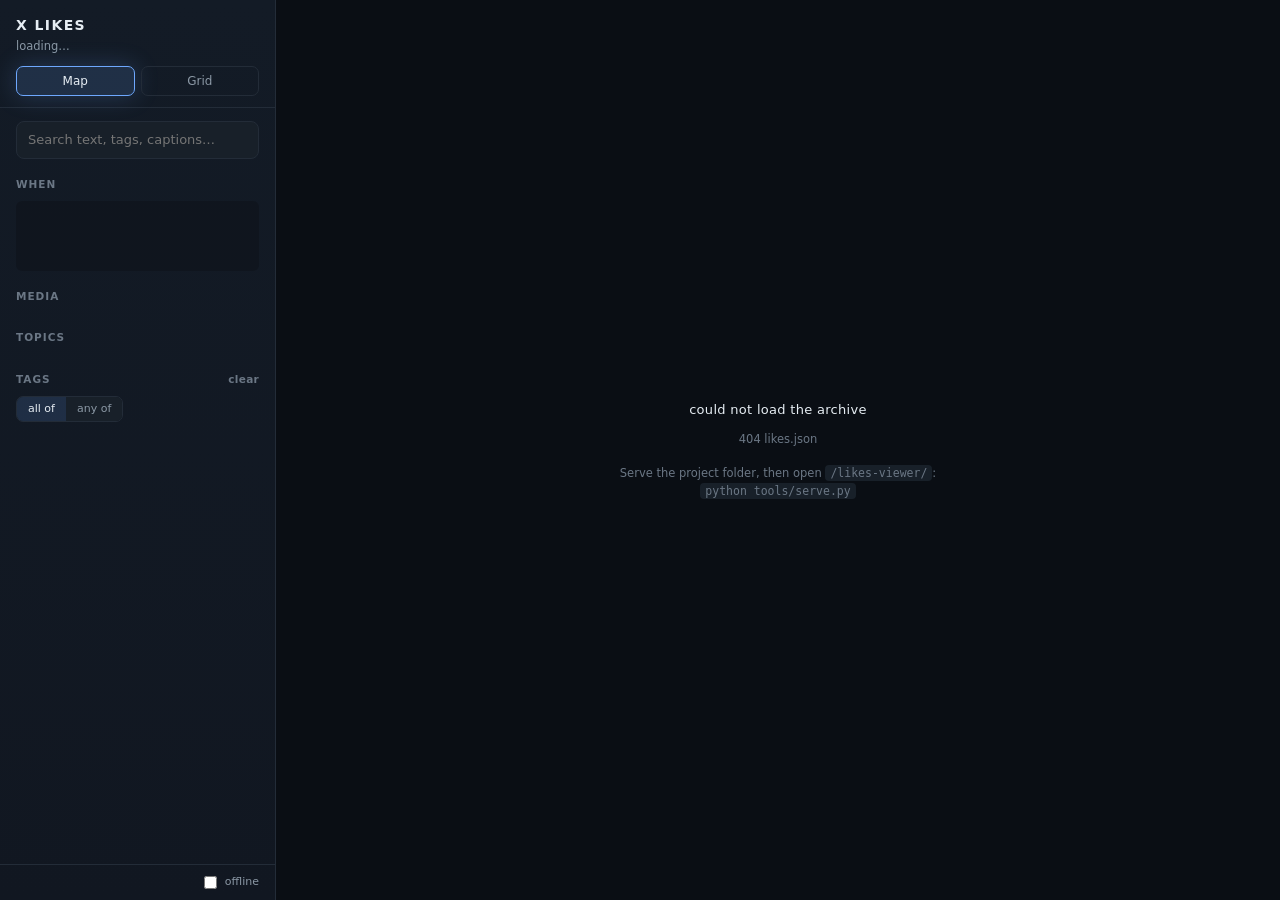
==== commit 30ff8412: "Drop the per-section clear links from Categories and Topics The footer's "clear all" already covers " ====
--- a/likes-viewer/index.html
+++ b/likes-viewer/index.html
@@ -4,6 +4,7 @@
 <meta charset="utf-8">
 <meta name="viewport" content="width=device-width, initial-scale=1">
 <title>X Likes — Topic Map</title>
+<link rel="icon" href="favicon.svg">
 <link rel="stylesheet" href="style.css">
 </head>
 <body>
@@ -39,12 +40,12 @@
       </div>
 
       <div class="group" id="catGroup" hidden>
-        <h2>Categories <button data-clear="cats">clear</button></h2>
+        <h2>Categories</h2>
         <div class="chips" id="cats"></div>
       </div>
 
       <div class="group">
-        <h2>Topics <button data-clear="clusters">clear</button></h2>
+        <h2>Topics</h2>
         <div class="clist" id="clusters"></div>
       </div>
 
@@ -536,7 +537,12 @@
       var n = nodes[i];
       if (!n.vis || n.post.kind === 'text') continue;
       if (n.x < v.x0 || n.x > v.x1 || n.y < v.y0 || n.y > v.y1) continue;
-      var img = imgs.get(n.post);
+      // once uploaded, the texture is all we need - the Image can be evicted
+      if (GL.hasDetail(n.post)) {
+        out.push({ index: i, tex: GL.detailTexture(n.post) });
+        continue;
+      }
+      var img = XL.cached(n.post);
       if (img) out.push({ index: i, tex: GL.detailTexture(n.post, img) });
       else requestThumb(n.post);
     }
@@ -652,7 +658,7 @@
       return;
     }
 
-    var img = n.post._thumb ? imgs.get(n.post) : null;
+    var img = XL.cached(n.post);
     // Nothing is fetched until the layout stops moving: during relaxation a
     // node's position is provisional, so fetching for wherever it happens to
     // sit that frame queues thousands of requests we may not want.
@@ -753,16 +759,15 @@
     dctx.textAlign = 'start';
   }
 
-  var imgs = new WeakMap();
   var requested = new Set();
   // collectDetail runs every frame, so without this guard a slow fetch would
   // stack up one callback per frame against the same post.
   function requestThumb(post) {
     if (requested.has(post.id)) return;
     requested.add(post.id);
-    XL.thumb(post, function (img) {
+    XL.thumb(post, function () {
       requested.delete(post.id);
-      if (img) { imgs.set(post, img); invalidate(); }
+      invalidate();
     });
   }
 
@@ -812,7 +817,7 @@
       var n = nodes[i];
       var want = n.vis ? 1 : DIM;
       if (Math.abs(n.a - want) > 0.004) { n.a += (want - n.a) * 0.16; live = true; }
-      if (n.post._thumb && imgs.get(n.post) && n.imgA < 1) {
+      if (n.imgA < 1 && n.post._thumb && XL.cached(n.post)) {
         n.imgA = Math.min(1, n.imgA + 0.09);
         live = true;
       }
@@ -1199,7 +1204,6 @@
     off.checked = XL.state.offline;
     off.onchange = function () {
       XL.setOffline(off.checked);
-      imgs = new WeakMap();
       nodes.forEach(function (n) { n.imgA = 0; });
       invalidate();
     };
